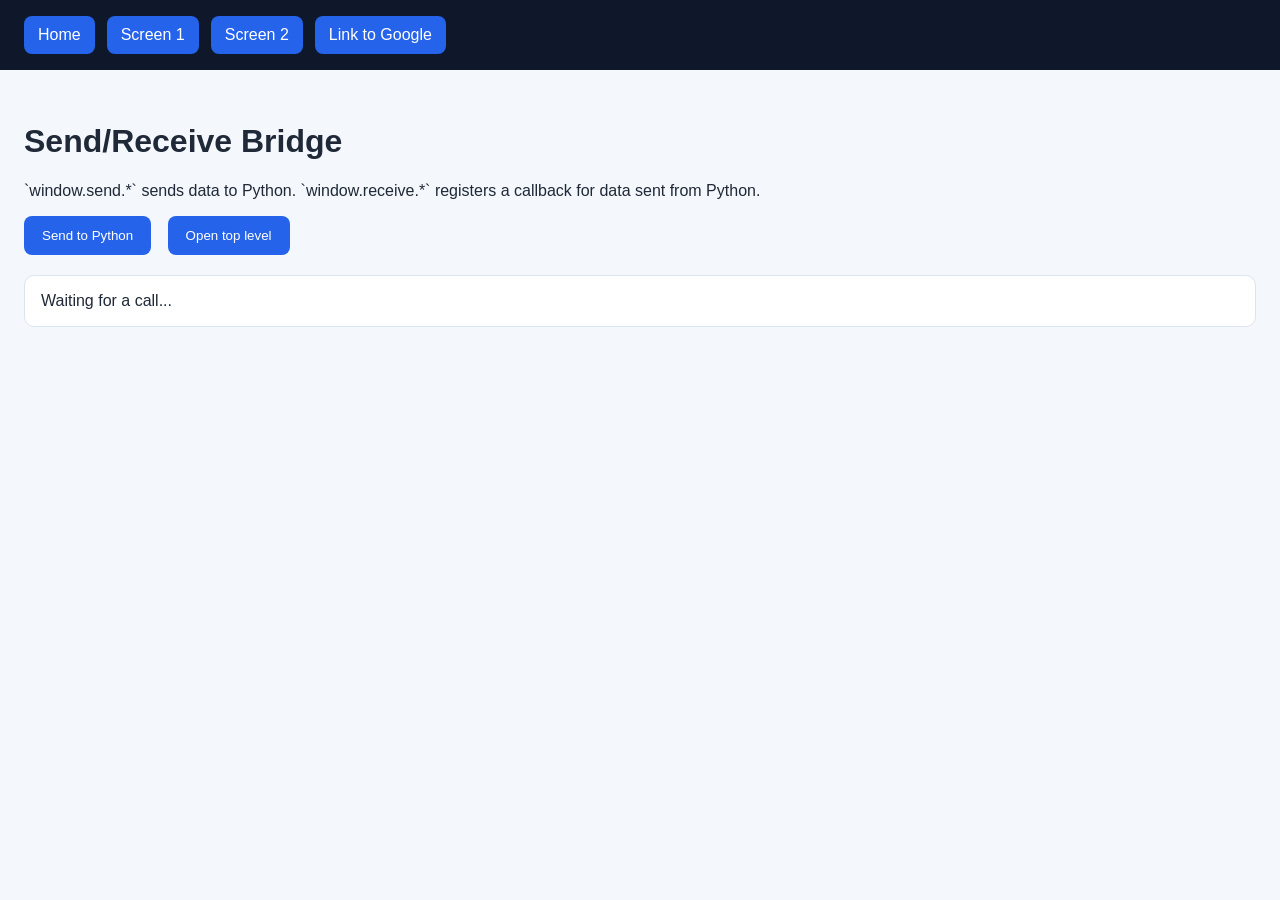
==== view/html/index.html @ 8faa05e4 "feat: bundle frontend assets into generated frontend.py" ====
<!DOCTYPE html>
<html lang="en">
<head>
  <meta charset="UTF-8">
  <meta name="viewport" content="width=device-width, initial-scale=1.0">
  <title>Bridge Home</title>
  <link rel="stylesheet" href="../css/index.css">
</head>
<body>
  <nav>
    <a href="index.html">Home</a>
    <a href="tela1.html">Screen 1</a>
    <a href="tela2.html">Screen 2</a>
    <a href="https://www.google.com/">Link to Google</a>
  </nav>

  <main>
    <h1>Send/Receive Bridge</h1>
    <p>`window.send.*` sends data to Python. `window.receive.*` registers a callback for data sent from Python.</p>
    <button onclick="callPython()">Send to Python</button>
    <button onclick="openTopLevel()">Open top level</button>
    <div id="result">Waiting for a call...</div>
  </main>
  <script src="../js/index.js"></script>
</body>
</html>
---- view/css/index.css ----
body {
  margin: 0;
  font-family: Arial, sans-serif;
  background: #f4f7fb;
  color: #1f2937;
}

nav {
  display: flex;
  gap: 12px;
  padding: 16px 24px;
  background: #0f172a;
}

nav a {
  color: #fff;
  text-decoration: none;
  padding: 10px 14px;
  background: #2563eb;
  border-radius: 8px;
}

main {
  padding: 32px 24px;
}

button {
  padding: 12px 18px;
  border: 0;
  background: #2563eb;
  color: #fff;
  cursor: pointer;
  border-radius: 8px;
  margin-right: 12px;
}

#result {
  margin-top: 20px;
  padding: 16px;
  background: #fff;
  border-radius: 10px;
  border: 1px solid #dbe4f0;
  white-space: pre-wrap;
}
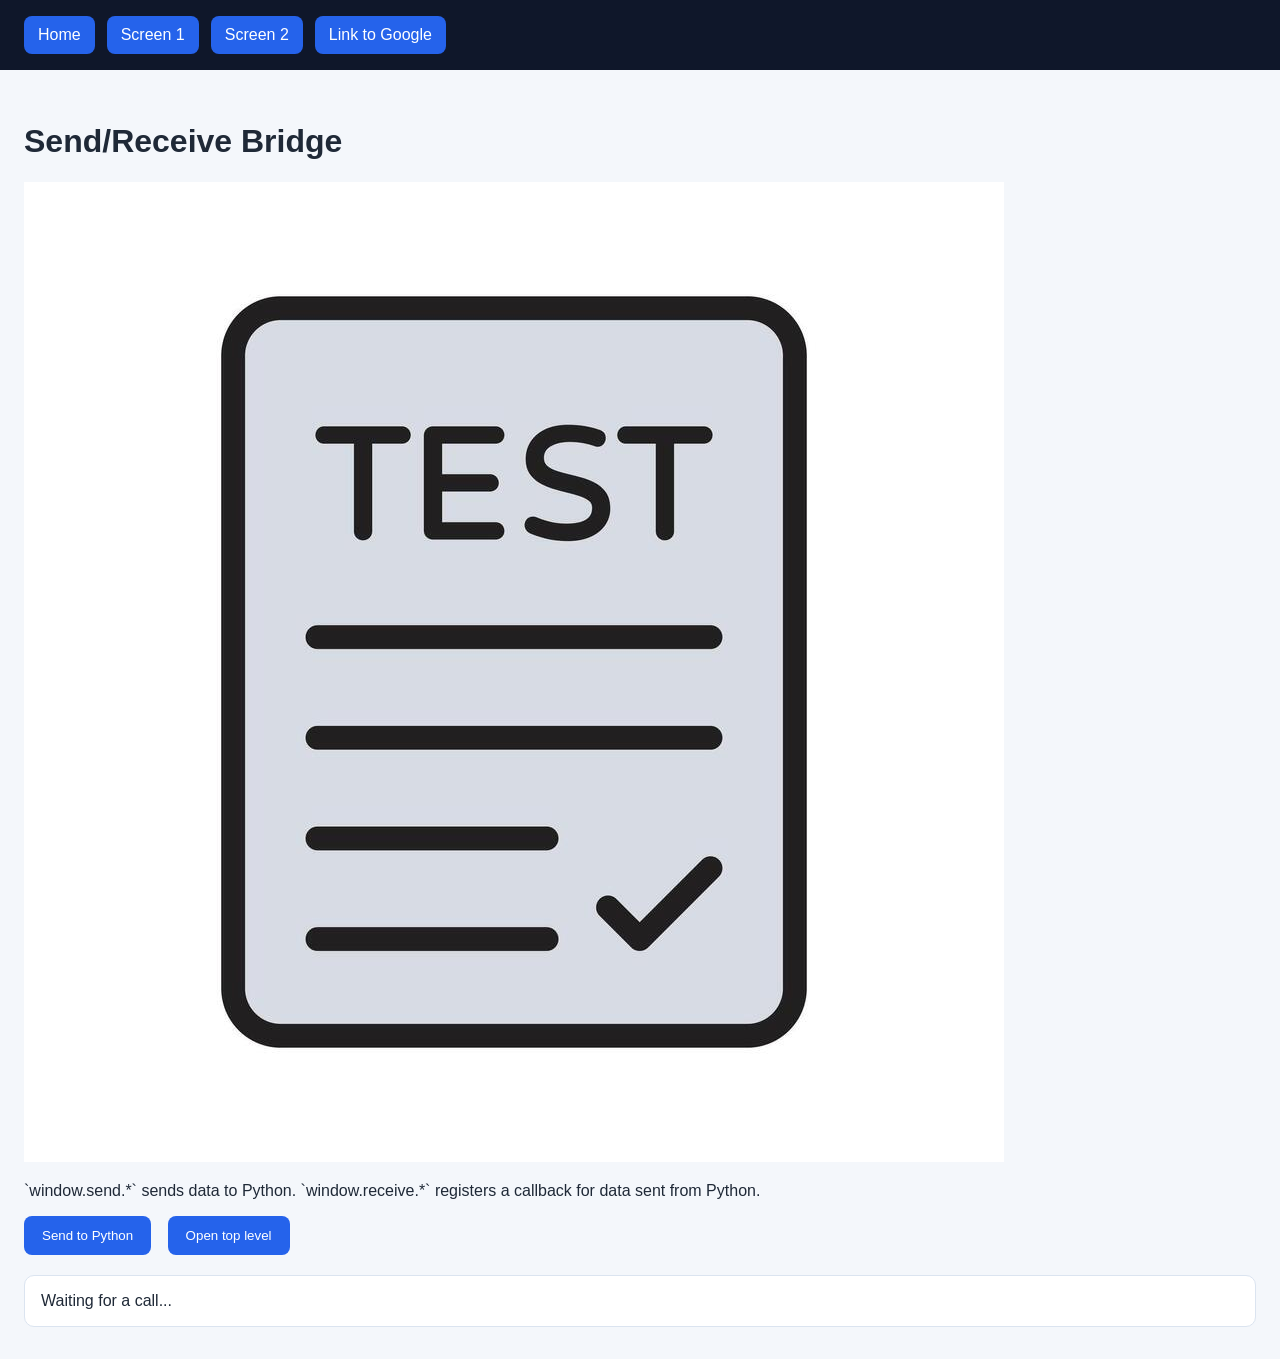
==== commit ac964967: "fixed error find data and img resolver" ====
--- a/view/html/index.html
+++ b/view/html/index.html
@@ -16,6 +16,7 @@
 
   <main>
     <h1>Send/Receive Bridge</h1>
+    <img src="../img/products/test.jpg" alt="Bridge Image" class="bridge-image">
     <p>`window.send.*` sends data to Python. `window.receive.*` registers a callback for data sent from Python.</p>
     <button onclick="callPython()">Send to Python</button>
     <button onclick="openTopLevel()">Open top level</button>
